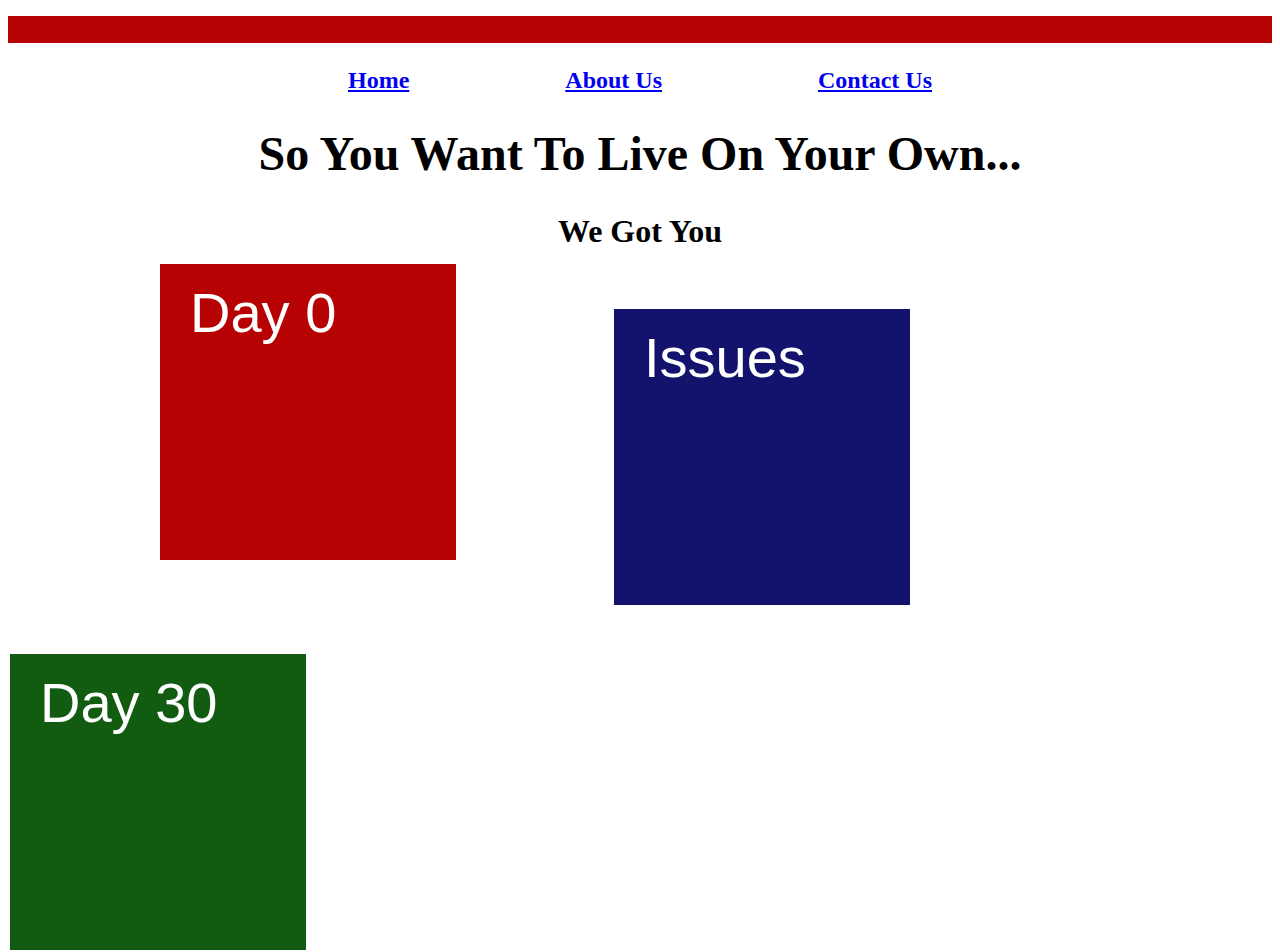
==== index.html @ 5cd803b3 "Created Issues and how to access the page" ====
<!DOCTYPE html>

<html>
    <head>
        <title>Basic Life Skills - Home</title>
    </head>

    <style>
        h1{
            text-align: center;
            font-family: 'Times New Roman', Times, serif;
            font-size: 300%;
        }
        h2{
            text-align: center;
            font-family: 'Times New Roman', Times, serif;
            font-size: 200%
        }
        h3{
            text-align: center;
            font-family: 'Times New Roman', Times, serif;
            font-size: 150%
        }
        span.tab{
            margin-left: 150px;
        }
        .button{
            width: 300px;
            height: 300px;
            text-align: left;
            background-color: rgb(182, 2, 2);
            border: 2px solid white;
            display: inline-block;
            font-family: Verdana, Geneva, Tahoma, sans-serif;
            font-size: 350%;
            padding-left: 30px;
            padding-bottom: 200px;
        }
        .button1{
            background-color: rgb(182, 2, 2);
            color: white;
            transform: translateY(-5%);
            transition-duration: 0.5s;
        }
        .button1:hover{
            background-color: white;
            color: rgb(182, 2, 2);
            border: 2px solid black;
        }
        .button2{
            background-color: rgb(19, 19, 109);
            color: white;
            transform: translateY(10%);
            transition-duration: 0.5s;
        }
        .button2:hover{
            background-color: white;
            color: rgb(19, 19, 109);
            border: 2px solid black;
        }
        .button3{
            background-color: rgb(17, 92, 17);
            color: white;
            transform: translateY(25%);
            transition-duration: 0.5s;
        }
        .button3:hover{
            background-color: white;
            color: rgb(17, 92, 17);
            border: 2px solid black;
        }
    </style>

    <script>
        function btn1(){
            a.href = "Day0.html";
            document.body.appendChild(a);
        }
        function btn2(){
            a.href = "Issues.html";
            document.body.appendChild(a);
        }
    </script>

    

    <body>
        <div style="background-color: rgb(182, 2, 2);">
            <p style="color: rgb(182, 2, 2);"><font size=5>border</font></p>
        </div>
        <h3>
            <a href = "index.html">Home</a>
            <span class="tab"></span>
            <a href = "AboutUs.html">About Us</a>
            <span class="tab"></span>
            <a href = "ContactUs.html">Contact Us</a>
        </h3>
        <h1> So You Want To Live On Your Own... </h1>
        <h2> We Got You</h2>
        <span class="tab"></span>
        <button id="btn1" class="button button1" onclick=btn1()>Day 0</button>
        <span class="tab"></span> 
        <button id="btn2" class="button button2" onclick=btn2()>Issues</button>
        <span class="tab"></span>
        <button id="btn3" class="button button3" onclick=btn3()>Day 30</button>
        <span class="tab"></span>

        <script type="text/javascript">
            document.getElementById("btn1").onclick = function () {
                location.href = "Day0.html";
            };
            document.getElementById("btn2").onclick = function () {
                location.href = "Issues.html";
            };
        </script>
        <!--<a href = "https://www.youtube.com/watch?v=YARJ99FqcYE" target = "_parent">
            <img src = "images/Idiot.png" alt = "Idiot" width = "12%"/> 
        </a>
        <a href = "https://www.youtube.com/watch?v=fPNdWnwuBDI" target = "_parent">
            <img src = "images/Human Waste.png" alt = "Human Waste" width = "12%"/> 
        </a>
        <a href = "https://www.youtube.com/watch?v=dQw4w9WgXcQ" target = "_parent">
            <img src = "images/Lolicon.png" alt = "Lolicon" width = "12%"/> 
        </a>
        <a href = "https://www.youtube.com/watch?v=B66jkyYQJFU" target = "_parent">
            <img src = "images/Pervert.png" alt = "Pervert" width = "12%"/> 
        </a>
        <a href = "https://www.youtube.com/watch?v=5fi3VpFrJP0" target = "_parent">
            <img src = "images/Scum.png" alt = "Scum" width = "12%"/> 
        </a>
        <a href = "https://i.redd.it/ogkljxh0b4w21.jpg" target = "_parent">
            <img src = "images/Weeb.png" alt = "Weeb" width = "12%" /> 
        </a>
        <a href = "https://www.tutorialspoint.com/html/html_image_links.htm" target = "_parent">
            <img src = "images/Worthless.png" alt = "Worthless" width = "12%"/> 
        </a>
        <a href = "Day1.html" target = "_parent">
            <img src = "images/Indeed.png" alt = "Indeed" width = "12%"/> 
        </a>-->
    </body>
</html>
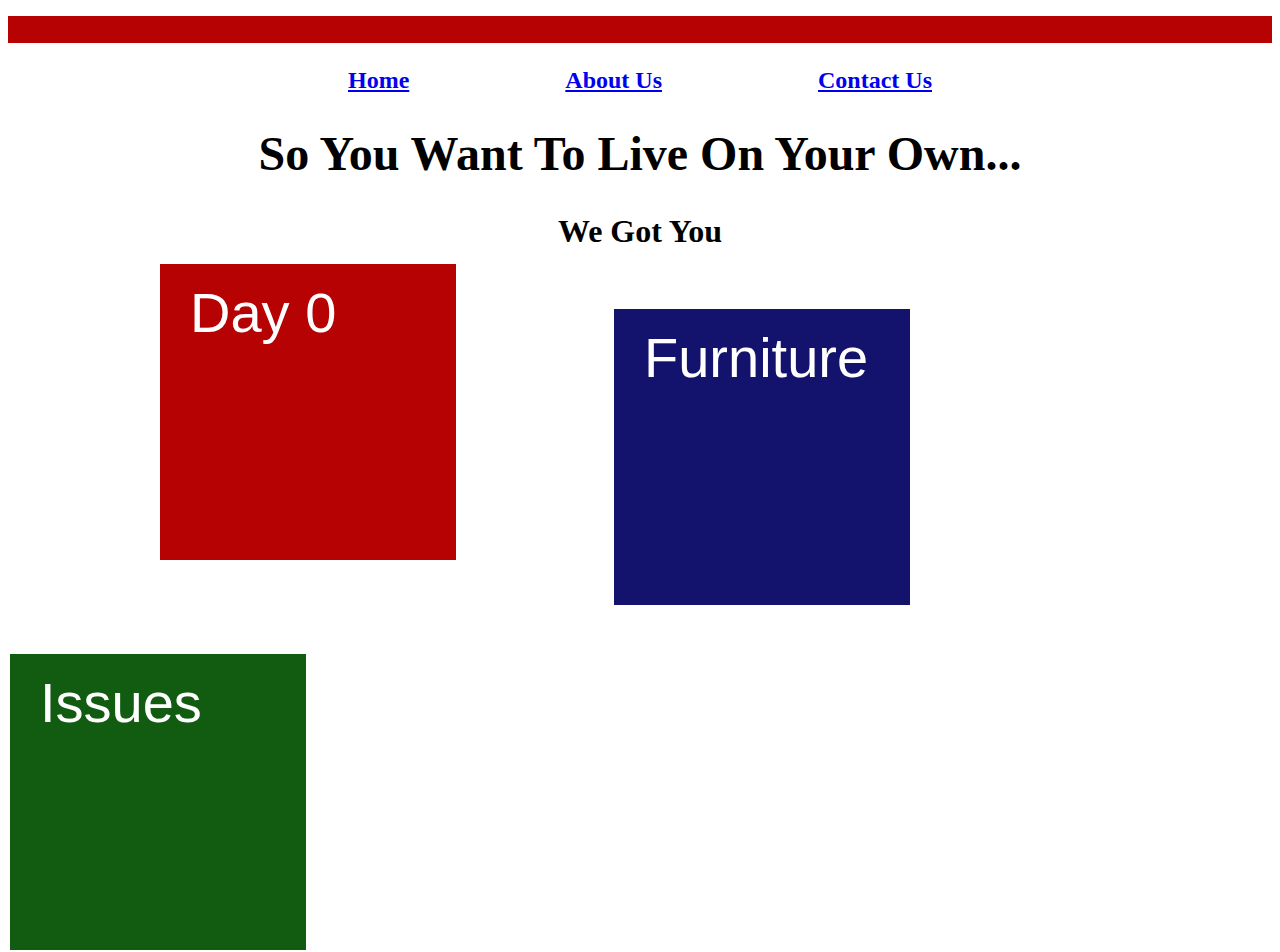
==== commit 77e54f11: "Changes Where Buttons Lead" ====
--- a/index.html
+++ b/index.html
@@ -77,6 +77,10 @@
             document.body.appendChild(a);
         }
         function btn2(){
+            a.href = "Tips.html";
+            document.body.appendChild(a);
+        }
+        function btn3(){
             a.href = "Issues.html";
             document.body.appendChild(a);
         }
@@ -100,9 +104,9 @@
         <span class="tab"></span>
         <button id="btn1" class="button button1" onclick=btn1()>Day 0</button>
         <span class="tab"></span> 
-        <button id="btn2" class="button button2" onclick=btn2()>Issues</button>
+        <button id="btn2" class="button button2" onclick=btn2()>Furniture</button>
         <span class="tab"></span>
-        <button id="btn3" class="button button3" onclick=btn3()>Day 30</button>
+        <button id="btn3" class="button button3" onclick=btn3()>Issues</button>
         <span class="tab"></span>
 
         <script type="text/javascript">
@@ -110,32 +114,11 @@
                 location.href = "Day0.html";
             };
             document.getElementById("btn2").onclick = function () {
+                location.href = "Tips.html";
+            };
+            document.getElementById("btn3").onclick = function () {
                 location.href = "Issues.html";
             };
         </script>
-        <!--<a href = "https://www.youtube.com/watch?v=YARJ99FqcYE" target = "_parent">
-            <img src = "images/Idiot.png" alt = "Idiot" width = "12%"/> 
-        </a>
-        <a href = "https://www.youtube.com/watch?v=fPNdWnwuBDI" target = "_parent">
-            <img src = "images/Human Waste.png" alt = "Human Waste" width = "12%"/> 
-        </a>
-        <a href = "https://www.youtube.com/watch?v=dQw4w9WgXcQ" target = "_parent">
-            <img src = "images/Lolicon.png" alt = "Lolicon" width = "12%"/> 
-        </a>
-        <a href = "https://www.youtube.com/watch?v=B66jkyYQJFU" target = "_parent">
-            <img src = "images/Pervert.png" alt = "Pervert" width = "12%"/> 
-        </a>
-        <a href = "https://www.youtube.com/watch?v=5fi3VpFrJP0" target = "_parent">
-            <img src = "images/Scum.png" alt = "Scum" width = "12%"/> 
-        </a>
-        <a href = "https://i.redd.it/ogkljxh0b4w21.jpg" target = "_parent">
-            <img src = "images/Weeb.png" alt = "Weeb" width = "12%" /> 
-        </a>
-        <a href = "https://www.tutorialspoint.com/html/html_image_links.htm" target = "_parent">
-            <img src = "images/Worthless.png" alt = "Worthless" width = "12%"/> 
-        </a>
-        <a href = "Day1.html" target = "_parent">
-            <img src = "images/Indeed.png" alt = "Indeed" width = "12%"/> 
-        </a>-->
     </body>
 </html>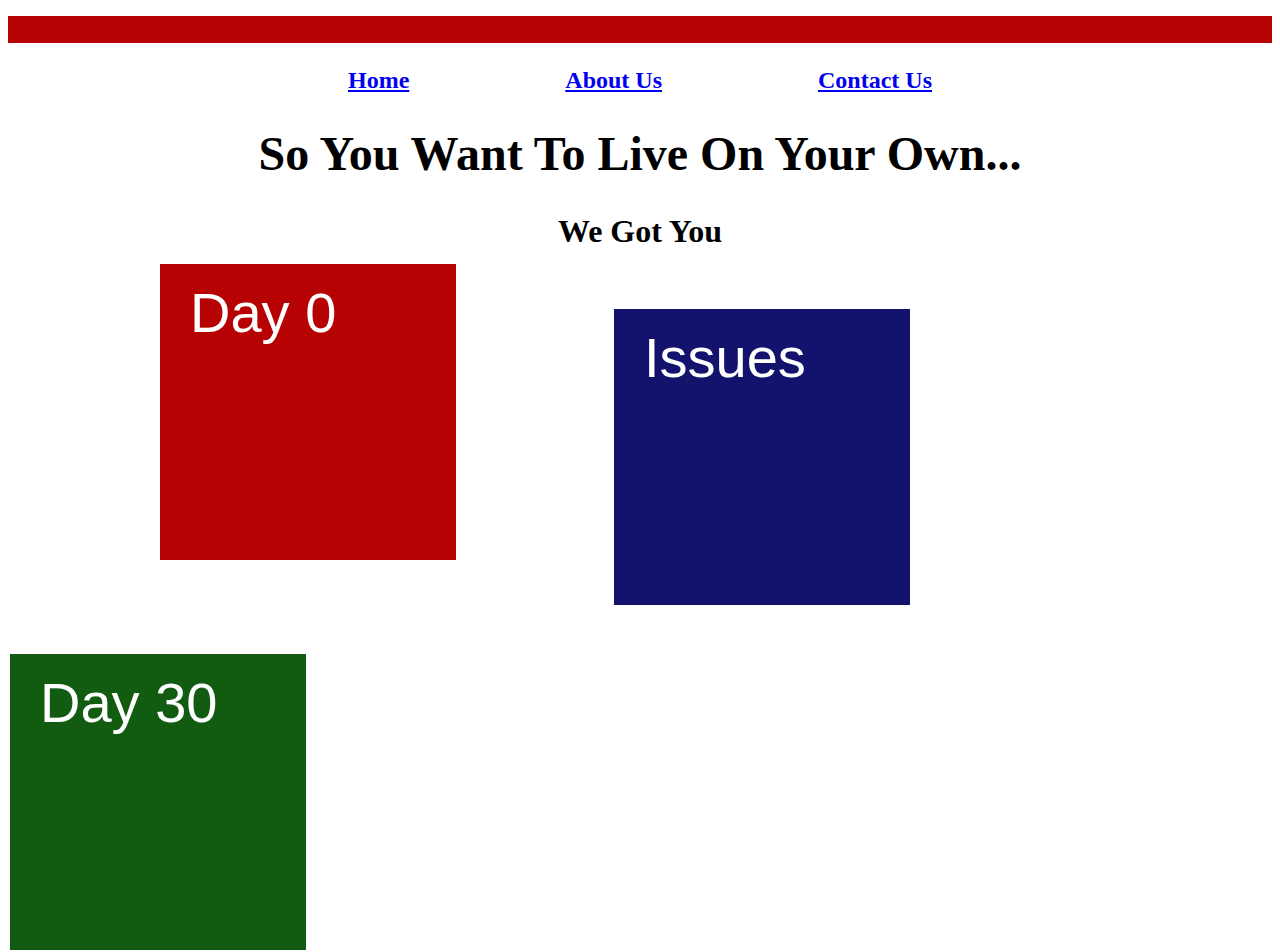
==== commit 585b89d7: "Merge branch 'benbaang' of https://github.com/RedFattyPanda/HackathonMercedV into benbaang" ====
--- a/index.html
+++ b/index.html
@@ -77,10 +77,6 @@
             document.body.appendChild(a);
         }
         function btn2(){
-            a.href = "Tips.html";
-            document.body.appendChild(a);
-        }
-        function btn3(){
             a.href = "Issues.html";
             document.body.appendChild(a);
         }
@@ -104,9 +100,9 @@
         <span class="tab"></span>
         <button id="btn1" class="button button1" onclick=btn1()>Day 0</button>
         <span class="tab"></span> 
-        <button id="btn2" class="button button2" onclick=btn2()>Furniture</button>
+        <button id="btn2" class="button button2" onclick=btn2()>Issues</button>
         <span class="tab"></span>
-        <button id="btn3" class="button button3" onclick=btn3()>Issues</button>
+        <button id="btn3" class="button button3" onclick=btn3()>Day 30</button>
         <span class="tab"></span>
 
         <script type="text/javascript">
@@ -114,11 +110,32 @@
                 location.href = "Day0.html";
             };
             document.getElementById("btn2").onclick = function () {
-                location.href = "Tips.html";
-            };
-            document.getElementById("btn3").onclick = function () {
                 location.href = "Issues.html";
             };
         </script>
+        <!--<a href = "https://www.youtube.com/watch?v=YARJ99FqcYE" target = "_parent">
+            <img src = "images/Idiot.png" alt = "Idiot" width = "12%"/> 
+        </a>
+        <a href = "https://www.youtube.com/watch?v=fPNdWnwuBDI" target = "_parent">
+            <img src = "images/Human Waste.png" alt = "Human Waste" width = "12%"/> 
+        </a>
+        <a href = "https://www.youtube.com/watch?v=dQw4w9WgXcQ" target = "_parent">
+            <img src = "images/Lolicon.png" alt = "Lolicon" width = "12%"/> 
+        </a>
+        <a href = "https://www.youtube.com/watch?v=B66jkyYQJFU" target = "_parent">
+            <img src = "images/Pervert.png" alt = "Pervert" width = "12%"/> 
+        </a>
+        <a href = "https://www.youtube.com/watch?v=5fi3VpFrJP0" target = "_parent">
+            <img src = "images/Scum.png" alt = "Scum" width = "12%"/> 
+        </a>
+        <a href = "https://i.redd.it/ogkljxh0b4w21.jpg" target = "_parent">
+            <img src = "images/Weeb.png" alt = "Weeb" width = "12%" /> 
+        </a>
+        <a href = "https://www.tutorialspoint.com/html/html_image_links.htm" target = "_parent">
+            <img src = "images/Worthless.png" alt = "Worthless" width = "12%"/> 
+        </a>
+        <a href = "Day1.html" target = "_parent">
+            <img src = "images/Indeed.png" alt = "Indeed" width = "12%"/> 
+        </a>-->
     </body>
 </html>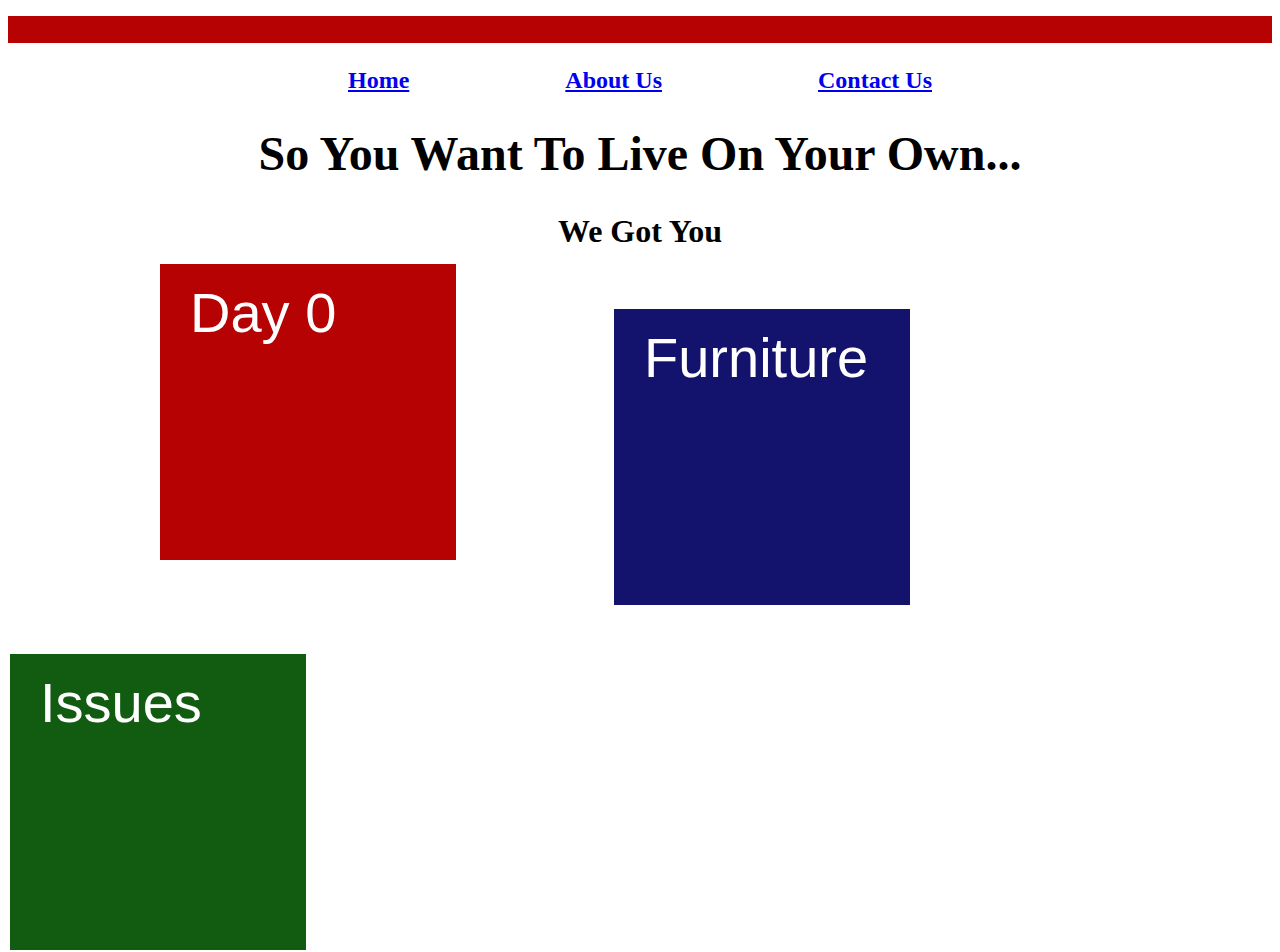
==== commit 5562dbb3: "Merge branch 'benbaang' of https://github.com/RedFattyPanda/HackathonMercedV into benbaang" ====
--- a/index.html
+++ b/index.html
@@ -77,6 +77,10 @@
             document.body.appendChild(a);
         }
         function btn2(){
+            a.href = "Tips.html";
+            document.body.appendChild(a);
+        }
+        function btn3(){
             a.href = "Issues.html";
             document.body.appendChild(a);
         }
@@ -100,9 +104,9 @@
         <span class="tab"></span>
         <button id="btn1" class="button button1" onclick=btn1()>Day 0</button>
         <span class="tab"></span> 
-        <button id="btn2" class="button button2" onclick=btn2()>Issues</button>
+        <button id="btn2" class="button button2" onclick=btn2()>Furniture</button>
         <span class="tab"></span>
-        <button id="btn3" class="button button3" onclick=btn3()>Day 30</button>
+        <button id="btn3" class="button button3" onclick=btn3()>Issues</button>
         <span class="tab"></span>
 
         <script type="text/javascript">
@@ -110,32 +114,11 @@
                 location.href = "Day0.html";
             };
             document.getElementById("btn2").onclick = function () {
+                location.href = "Tips.html";
+            };
+            document.getElementById("btn3").onclick = function () {
                 location.href = "Issues.html";
             };
         </script>
-        <!--<a href = "https://www.youtube.com/watch?v=YARJ99FqcYE" target = "_parent">
-            <img src = "images/Idiot.png" alt = "Idiot" width = "12%"/> 
-        </a>
-        <a href = "https://www.youtube.com/watch?v=fPNdWnwuBDI" target = "_parent">
-            <img src = "images/Human Waste.png" alt = "Human Waste" width = "12%"/> 
-        </a>
-        <a href = "https://www.youtube.com/watch?v=dQw4w9WgXcQ" target = "_parent">
-            <img src = "images/Lolicon.png" alt = "Lolicon" width = "12%"/> 
-        </a>
-        <a href = "https://www.youtube.com/watch?v=B66jkyYQJFU" target = "_parent">
-            <img src = "images/Pervert.png" alt = "Pervert" width = "12%"/> 
-        </a>
-        <a href = "https://www.youtube.com/watch?v=5fi3VpFrJP0" target = "_parent">
-            <img src = "images/Scum.png" alt = "Scum" width = "12%"/> 
-        </a>
-        <a href = "https://i.redd.it/ogkljxh0b4w21.jpg" target = "_parent">
-            <img src = "images/Weeb.png" alt = "Weeb" width = "12%" /> 
-        </a>
-        <a href = "https://www.tutorialspoint.com/html/html_image_links.htm" target = "_parent">
-            <img src = "images/Worthless.png" alt = "Worthless" width = "12%"/> 
-        </a>
-        <a href = "Day1.html" target = "_parent">
-            <img src = "images/Indeed.png" alt = "Indeed" width = "12%"/> 
-        </a>-->
     </body>
 </html>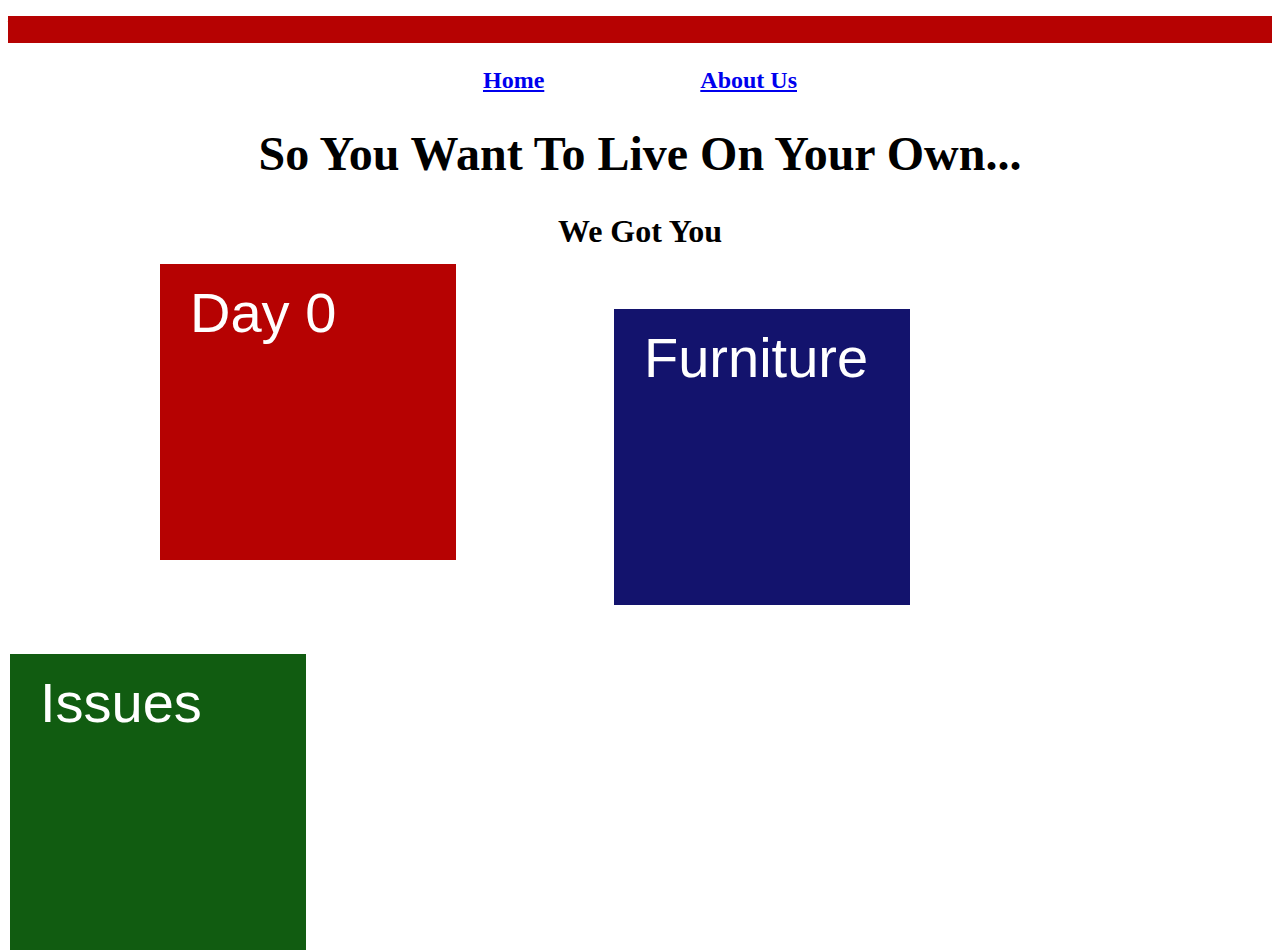
==== commit a23767d5: "Merge branch 'benbaang' of https://github.com/RedFattyPanda/HackathonMercedV into benbaang" ====
--- a/index.html
+++ b/index.html
@@ -96,8 +96,8 @@
             <a href = "index.html">Home</a>
             <span class="tab"></span>
             <a href = "AboutUs.html">About Us</a>
-            <span class="tab"></span>
-            <a href = "ContactUs.html">Contact Us</a>
+            <!--<span class="tab"></span>
+            <a href = "ContactUs.html">Contact Us</a> -->
         </h3>
         <h1> So You Want To Live On Your Own... </h1>
         <h2> We Got You</h2>
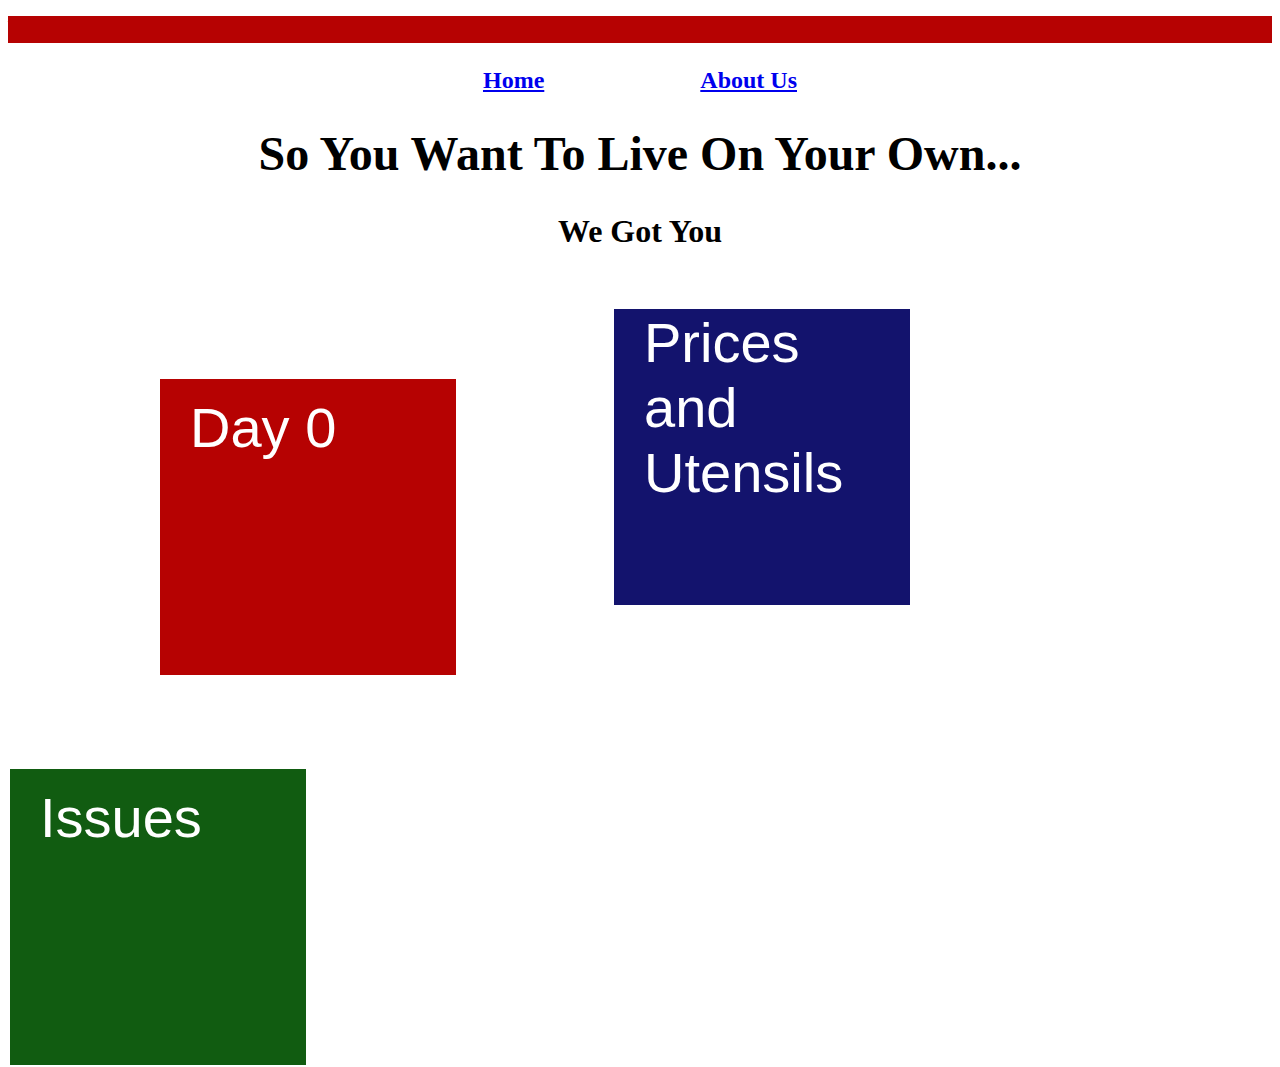
==== commit 8a9a7c66: "change name" ====
--- a/index.html
+++ b/index.html
@@ -104,7 +104,7 @@
         <span class="tab"></span>
         <button id="btn1" class="button button1" onclick=btn1()>Day 0</button>
         <span class="tab"></span> 
-        <button id="btn2" class="button button2" onclick=btn2()>Furniture</button>
+        <button id="btn2" class="button button2" onclick=btn2()>Prices and<br />Utensils</button>
         <span class="tab"></span>
         <button id="btn3" class="button button3" onclick=btn3()>Issues</button>
         <span class="tab"></span>
@@ -114,7 +114,7 @@
                 location.href = "Day0.html";
             };
             document.getElementById("btn2").onclick = function () {
-                location.href = "Tips.html";
+                location.href = "fridgePrice.html";
             };
             document.getElementById("btn3").onclick = function () {
                 location.href = "Issues.html";
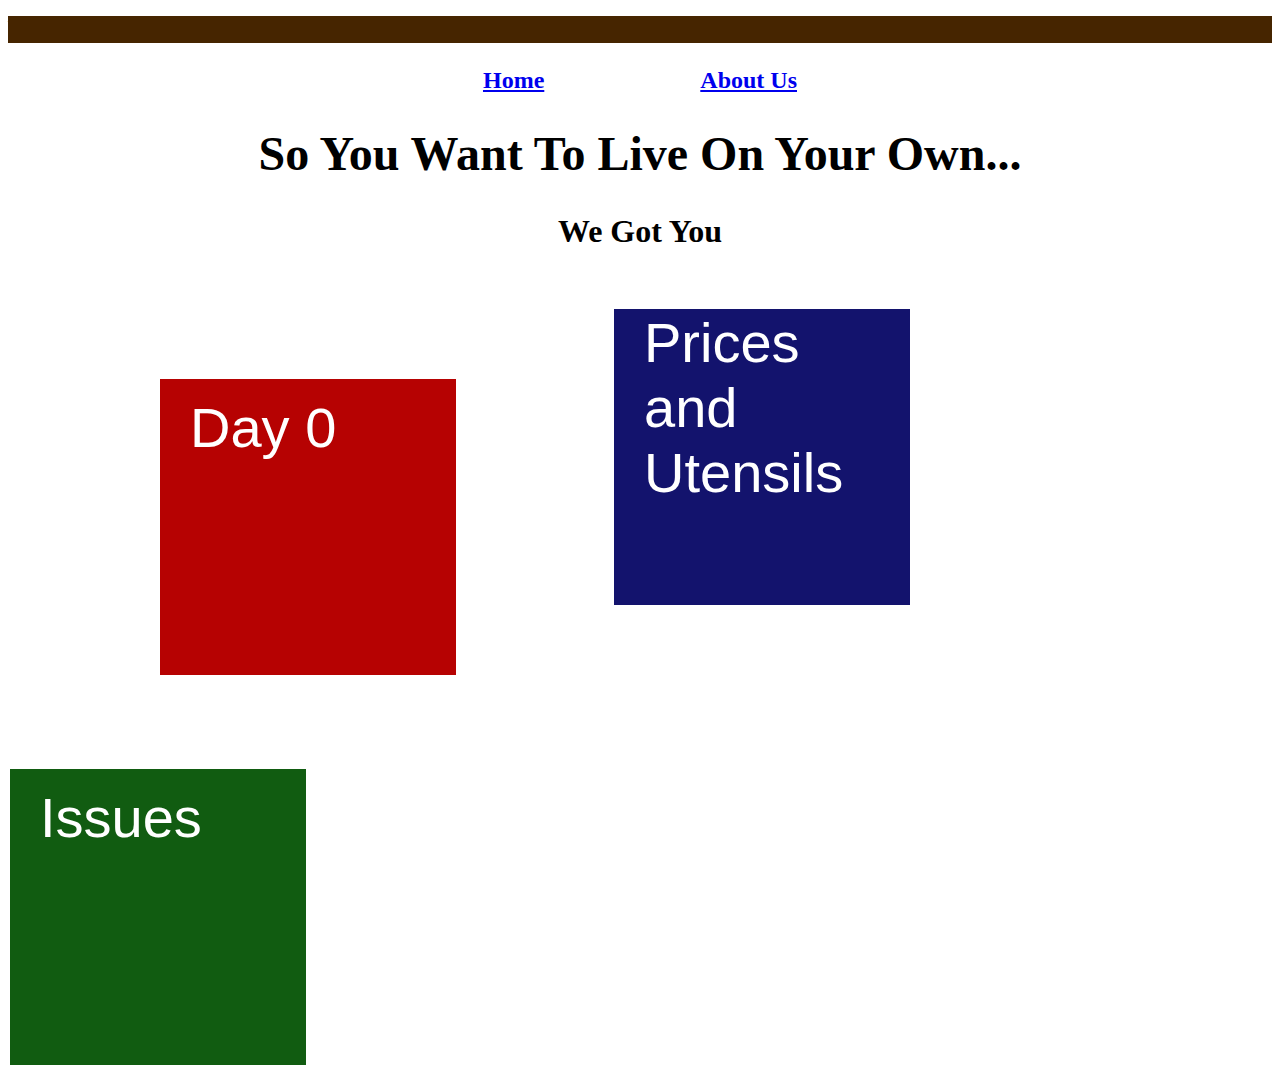
==== commit e801ded1: "Added Color top borders" ====
--- a/index.html
+++ b/index.html
@@ -89,8 +89,8 @@
     
 
     <body>
-        <div style="background-color: rgb(182, 2, 2);">
-            <p style="color: rgb(182, 2, 2);"><font size=5>border</font></p>
+        <div style="background-color: rgb(70, 37, 0);">
+            <p style="color: rgb(70, 37, 0);"><font size=5>border</font></p>
         </div>
         <h3>
             <a href = "index.html">Home</a>
